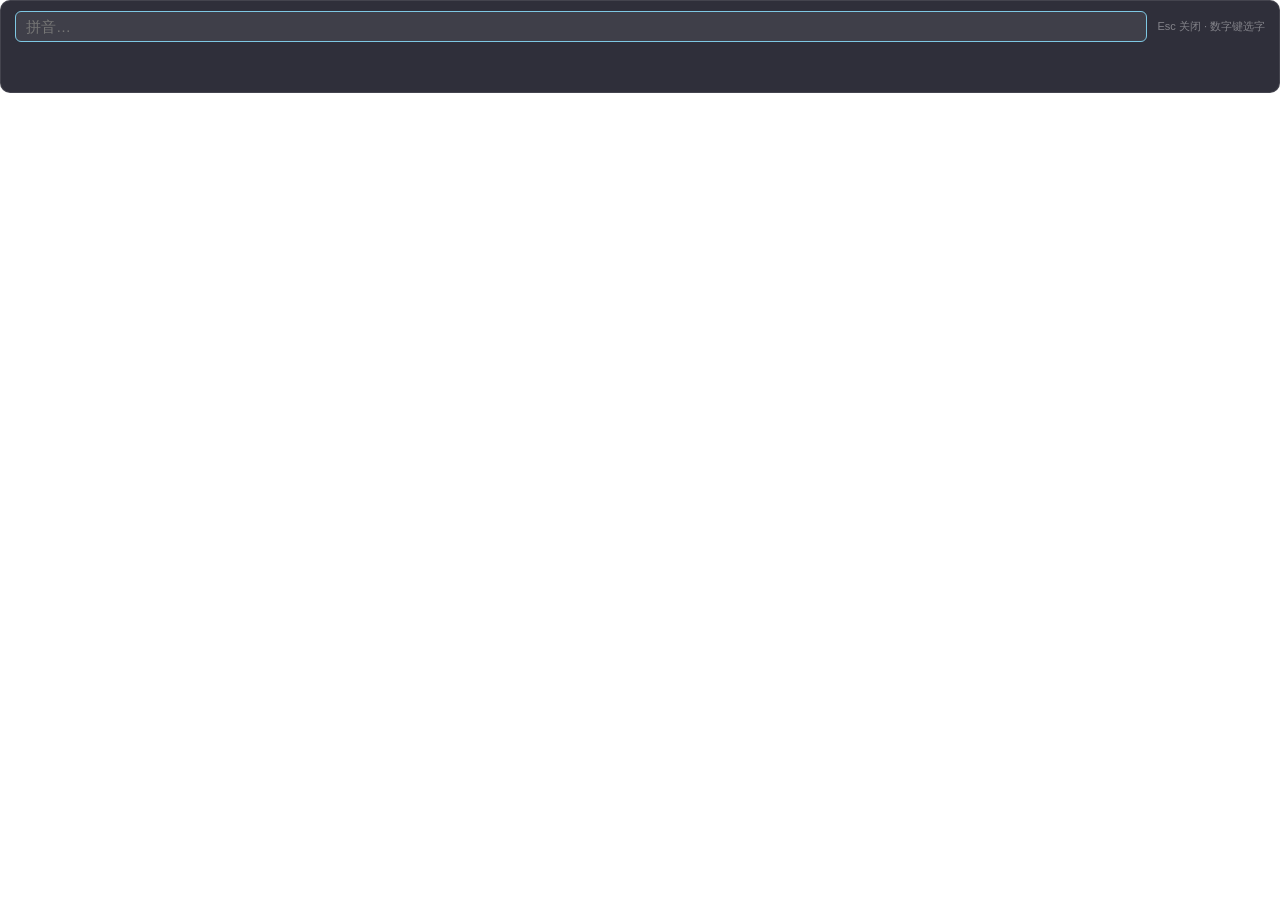
==== apps/overlay/ui/ime.html @ 0ed9d022 "feat(ime-panel): pinyin candidate panel in overlay (Ctrl+Alt+I hotkey, real-time candidates, number-" ====
<!DOCTYPE html>
<html lang="zh-CN">
<head>
<meta charset="UTF-8">
<meta name="viewport" content="width=device-width, initial-scale=1.0">
<title>灵犀输入</title>
<link rel="stylesheet" href="ime.css">
</head>
<body>
<div id="ime-panel">
  <div id="ime-input-row">
    <input id="pinyin-input" type="text" placeholder="拼音…" autocomplete="off" spellcheck="false" autofocus>
    <span id="ime-hint">Esc 关闭 · 数字键选字</span>
  </div>
  <div id="candidates"></div>
</div>
<script src="ime.js"></script>
</body>
</html>
---- apps/overlay/ui/ime.css ----
* { margin: 0; padding: 0; box-sizing: border-box; }

body {
  background: transparent;
  font-family: "Microsoft YaHei", "PingFang SC", sans-serif;
  user-select: none;
  overflow: hidden;
}

#ime-panel {
  background: rgba(30, 30, 42, 0.92);
  backdrop-filter: blur(12px);
  border: 1px solid rgba(255, 255, 255, 0.1);
  border-radius: 10px;
  padding: 10px 14px;
  display: flex;
  flex-direction: column;
  gap: 8px;
  width: 100%;
  height: 100%;
}

#ime-input-row {
  display: flex;
  align-items: center;
  gap: 10px;
}

#pinyin-input {
  flex: 1;
  background: rgba(255, 255, 255, 0.08);
  border: 1px solid rgba(255, 255, 255, 0.15);
  border-radius: 6px;
  padding: 6px 10px;
  font-size: 15px;
  color: #e0e0e0;
  outline: none;
  caret-color: #7ec8e3;
}

#pinyin-input:focus {
  border-color: #7ec8e3;
}

#ime-hint {
  font-size: 11px;
  color: rgba(255, 255, 255, 0.4);
  white-space: nowrap;
}

#candidates {
  display: flex;
  flex-wrap: wrap;
  gap: 4px;
  min-height: 32px;
  align-items: center;
}

.candidate {
  display: inline-flex;
  align-items: center;
  gap: 4px;
  padding: 4px 10px;
  border-radius: 5px;
  background: rgba(255, 255, 255, 0.06);
  color: #f0f0f0;
  font-size: 15px;
  cursor: pointer;
  transition: background 0.12s;
}

.candidate:hover, .candidate.active {
  background: rgba(126, 200, 227, 0.25);
}

.candidate .idx {
  font-size: 11px;
  color: #7ec8e3;
  font-weight: 600;
  margin-right: 2px;
}

.candidate .word {
  font-size: 16px;
}
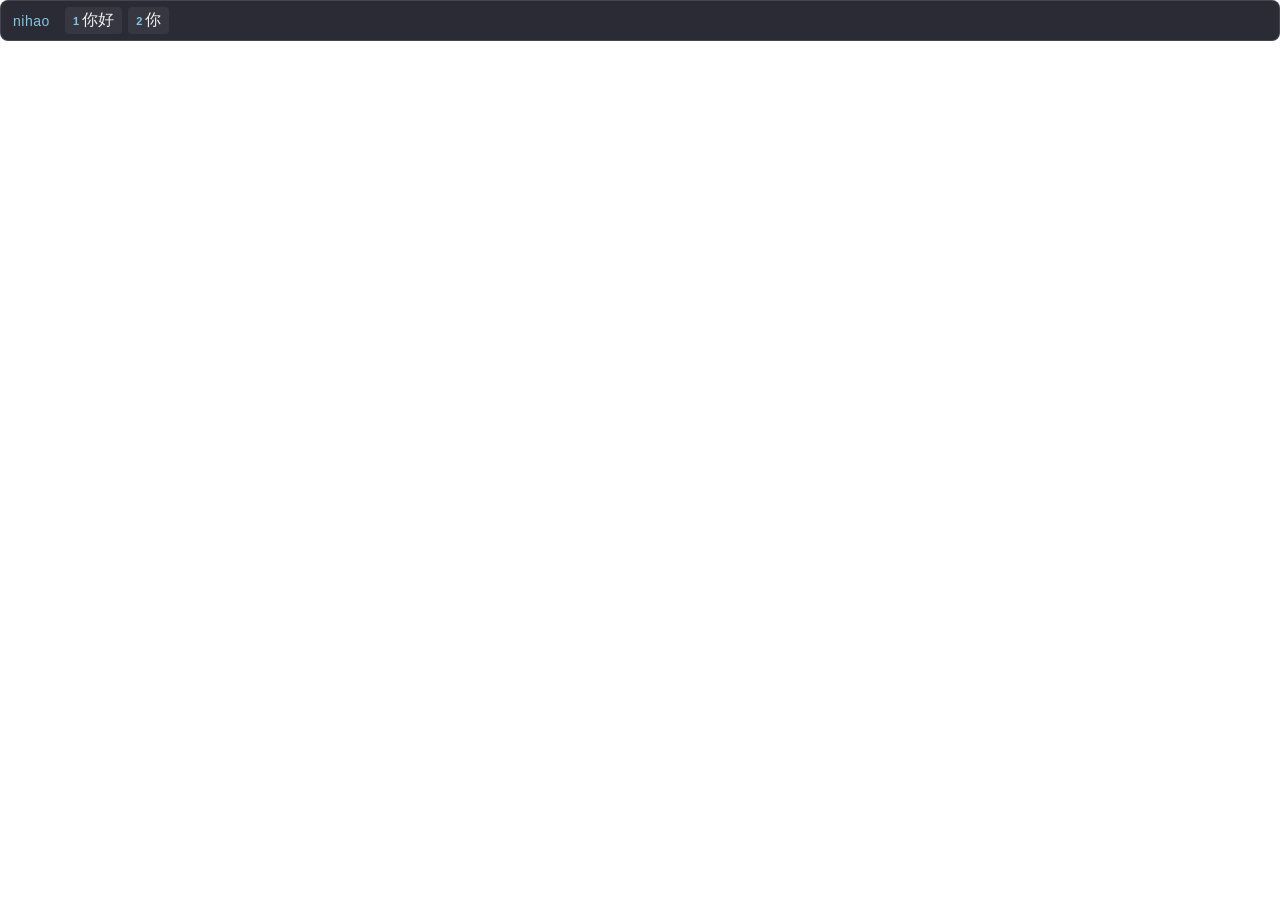
==== commit c8c286b4: "feat(ime): global keyboard hook IME mode - no input box, keys intercepted globally, candidate bar fo" ====
--- a/apps/overlay/ui/ime.html
+++ b/apps/overlay/ui/ime.html
@@ -8,10 +8,7 @@
 </head>
 <body>
 <div id="ime-panel">
-  <div id="ime-input-row">
-    <input id="pinyin-input" type="text" placeholder="拼音…" autocomplete="off" spellcheck="false" autofocus>
-    <span id="ime-hint">Esc 关闭 · 数字键选字</span>
-  </div>
+  <div id="pinyin-display"></div>
   <div id="candidates"></div>
 </div>
 <script src="ime.js"></script>
--- a/apps/overlay/ui/ime.css
+++ b/apps/overlay/ui/ime.css
@@ -8,68 +8,45 @@
 }
 
 #ime-panel {
-  background: rgba(30, 30, 42, 0.92);
+  background: rgba(30, 30, 42, 0.94);
   backdrop-filter: blur(12px);
-  border: 1px solid rgba(255, 255, 255, 0.1);
-  border-radius: 10px;
-  padding: 10px 14px;
+  border: 1px solid rgba(255, 255, 255, 0.12);
+  border-radius: 8px;
+  padding: 6px 12px;
   display: flex;
-  flex-direction: column;
-  gap: 8px;
-  width: 100%;
-  height: 100%;
+  align-items: center;
+  gap: 12px;
+  min-height: 36px;
 }
 
-#ime-input-row {
-  display: flex;
-  align-items: center;
-  gap: 10px;
-}
-
-#pinyin-input {
-  flex: 1;
-  background: rgba(255, 255, 255, 0.08);
-  border: 1px solid rgba(255, 255, 255, 0.15);
-  border-radius: 6px;
-  padding: 6px 10px;
-  font-size: 15px;
-  color: #e0e0e0;
-  outline: none;
-  caret-color: #7ec8e3;
-}
-
-#pinyin-input:focus {
-  border-color: #7ec8e3;
-}
-
-#ime-hint {
-  font-size: 11px;
-  color: rgba(255, 255, 255, 0.4);
-  white-space: nowrap;
+#pinyin-display {
+  color: #7ec8e3;
+  font-size: 14px;
+  font-weight: 500;
+  min-width: 40px;
+  letter-spacing: 0.5px;
 }
 
 #candidates {
   display: flex;
-  flex-wrap: wrap;
-  gap: 4px;
-  min-height: 32px;
+  gap: 6px;
   align-items: center;
 }
 
 .candidate {
   display: inline-flex;
   align-items: center;
-  gap: 4px;
-  padding: 4px 10px;
-  border-radius: 5px;
+  gap: 3px;
+  padding: 3px 8px;
+  border-radius: 4px;
   background: rgba(255, 255, 255, 0.06);
   color: #f0f0f0;
   font-size: 15px;
   cursor: pointer;
-  transition: background 0.12s;
+  transition: background 0.1s;
 }
 
-.candidate:hover, .candidate.active {
+.candidate:hover {
   background: rgba(126, 200, 227, 0.25);
 }
 
@@ -77,7 +54,6 @@
   font-size: 11px;
   color: #7ec8e3;
   font-weight: 600;
-  margin-right: 2px;
 }
 
 .candidate .word {
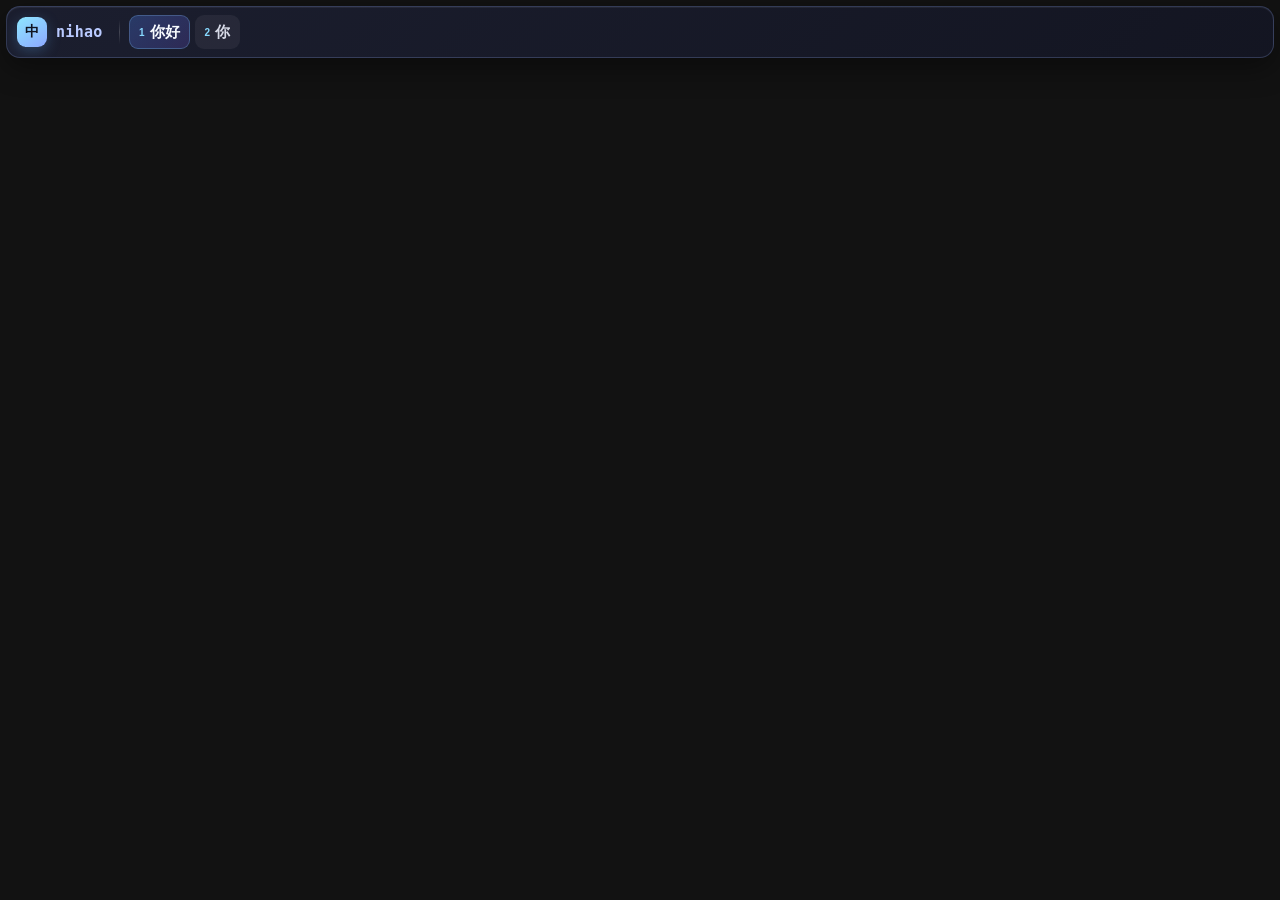
==== commit 41d0c960: "fix(ime): async hook worker, real caret insertion, whole-word ranking, compact candidate UI" ====
--- a/apps/overlay/ui/ime.html
+++ b/apps/overlay/ui/ime.html
@@ -8,7 +8,9 @@
 </head>
 <body>
 <div id="ime-panel">
+  <div id="mode-badge">中</div>
   <div id="pinyin-display"></div>
+  <div id="divider"></div>
   <div id="candidates"></div>
 </div>
 <script src="ime.js"></script>
--- a/apps/overlay/ui/ime.css
+++ b/apps/overlay/ui/ime.css
@@ -1,61 +1,111 @@
 * { margin: 0; padding: 0; box-sizing: border-box; }
 
-body {
+:root {
+  color-scheme: dark;
+  font-family: "Microsoft YaHei UI", "PingFang SC", sans-serif;
+}
+
+html, body {
+  width: 100%;
+  height: 100%;
   background: transparent;
-  font-family: "Microsoft YaHei", "PingFang SC", sans-serif;
+  overflow: hidden;
   user-select: none;
+}
+
+body { padding: 6px; }
+
+#ime-panel {
+  width: 100%;
+  height: 52px;
+  display: flex;
+  align-items: center;
+  gap: 9px;
+  padding: 7px 10px;
+  overflow: hidden;
+  border: 1px solid rgba(156, 181, 255, 0.22);
+  border-radius: 14px;
+  background: linear-gradient(135deg, rgba(28, 31, 48, 0.97), rgba(20, 22, 35, 0.96));
+  box-shadow: 0 10px 28px rgba(0, 0, 0, 0.38), inset 0 1px rgba(255, 255, 255, 0.055);
+  backdrop-filter: blur(18px) saturate(140%);
+}
+
+#mode-badge {
+  flex: 0 0 auto;
+  width: 30px;
+  height: 30px;
+  display: grid;
+  place-items: center;
+  border-radius: 9px;
+  color: #111521;
+  background: linear-gradient(145deg, #8ee7ff, #8ca8ff);
+  font-weight: 800;
+  font-size: 14px;
+  box-shadow: 0 4px 14px rgba(104, 184, 255, 0.25);
+}
+
+#pinyin-display {
+  flex: 0 0 auto;
+  min-width: 54px;
+  max-width: 116px;
+  overflow: hidden;
+  text-overflow: ellipsis;
+  color: #b9caff;
+  font: 600 15px/1.1 "Cascadia Code", "Consolas", monospace;
+  letter-spacing: 0.3px;
+}
+
+#divider {
+  flex: 0 0 auto;
+  width: 1px;
+  height: 24px;
+  background: linear-gradient(transparent, rgba(255,255,255,.18), transparent);
+}
+
+#candidates {
+  min-width: 0;
+  flex: 1 1 auto;
+  display: flex;
+  align-items: center;
+  gap: 5px;
   overflow: hidden;
 }
 
-#ime-panel {
-  background: rgba(30, 30, 42, 0.94);
-  backdrop-filter: blur(12px);
-  border: 1px solid rgba(255, 255, 255, 0.12);
-  border-radius: 8px;
-  padding: 6px 12px;
-  display: flex;
+.candidate {
+  flex: 0 0 auto;
+  height: 34px;
+  display: inline-flex;
   align-items: center;
-  gap: 12px;
-  min-height: 36px;
+  gap: 5px;
+  padding: 0 9px;
+  border: 1px solid transparent;
+  border-radius: 9px;
+  color: rgba(239, 242, 255, 0.88);
+  background: rgba(255, 255, 255, 0.055);
+  font-size: 15px;
+  cursor: pointer;
+  transition: background .12s ease, border-color .12s ease, transform .12s ease;
 }
 
-#pinyin-display {
-  color: #7ec8e3;
-  font-size: 14px;
-  font-weight: 500;
-  min-width: 40px;
-  letter-spacing: 0.5px;
-}
-
-#candidates {
-  display: flex;
-  gap: 6px;
-  align-items: center;
-}
-
-.candidate {
-  display: inline-flex;
-  align-items: center;
-  gap: 3px;
-  padding: 3px 8px;
-  border-radius: 4px;
-  background: rgba(255, 255, 255, 0.06);
-  color: #f0f0f0;
-  font-size: 15px;
-  cursor: pointer;
-  transition: background 0.1s;
+.candidate:first-child {
+  color: #f8fbff;
+  border-color: rgba(128, 201, 255, 0.28);
+  background: linear-gradient(135deg, rgba(80, 133, 255, 0.28), rgba(116, 91, 232, 0.22));
 }
 
 .candidate:hover {
-  background: rgba(126, 200, 227, 0.25);
+  transform: translateY(-1px);
+  border-color: rgba(142, 215, 255, 0.35);
+  background: rgba(117, 152, 255, 0.18);
 }
 
 .candidate .idx {
-  font-size: 11px;
-  color: #7ec8e3;
-  font-weight: 600;
+  color: #87d9ff;
+  font-size: 10px;
+  font-weight: 800;
 }
 
 .candidate .word {
-  font-size: 16px;
+  font-weight: 600;
+  white-space: nowrap;
 }
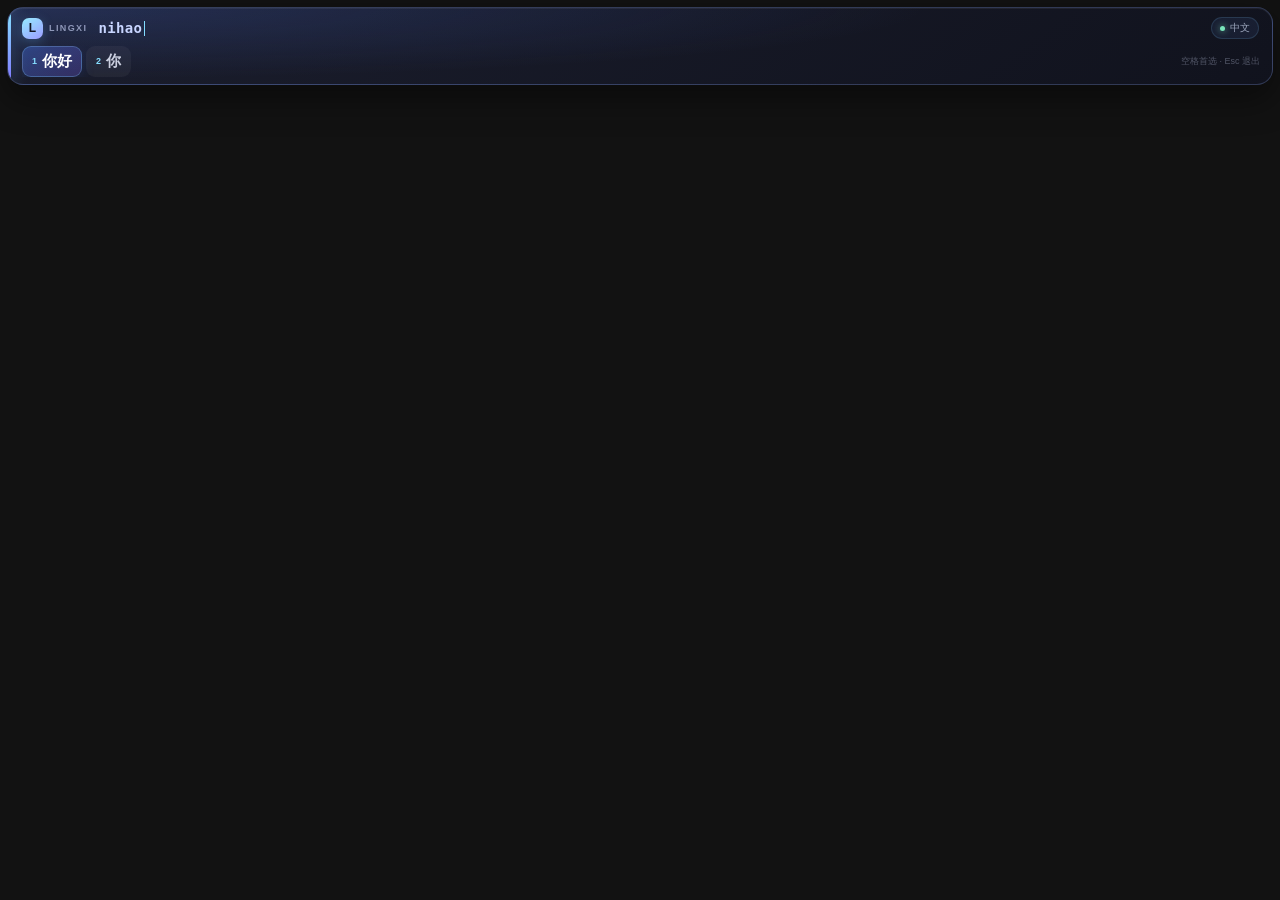
==== commit e5e3c9de: "fix(ime): enable input mode at startup and redesign candidate window" ====
--- a/apps/overlay/ui/ime.html
+++ b/apps/overlay/ui/ime.html
@@ -7,12 +7,22 @@
 <link rel="stylesheet" href="ime.css">
 </head>
 <body>
-<div id="ime-panel">
-  <div id="mode-badge">中</div>
-  <div id="pinyin-display"></div>
-  <div id="divider"></div>
-  <div id="candidates"></div>
-</div>
+  <main id="ime-panel">
+    <div class="topline">
+      <div class="brand" aria-label="LingXi">
+        <span class="brand-mark">L</span>
+        <span class="brand-name">LINGXI</span>
+      </div>
+      <div class="composition">
+        <span id="pinyin-display"></span><span class="caret"></span>
+      </div>
+      <div class="status"><span class="status-dot"></span>中文</div>
+    </div>
+    <div class="bottomline">
+      <div id="candidates"></div>
+      <div class="hint">空格首选 · Esc 退出</div>
+    </div>
+  </main>
 <script src="ime.js"></script>
 </body>
 </html>
--- a/apps/overlay/ui/ime.css
+++ b/apps/overlay/ui/ime.css
@@ -8,58 +8,124 @@
 html, body {
   width: 100%;
   height: 100%;
+  overflow: hidden;
   background: transparent;
-  overflow: hidden;
   user-select: none;
 }
 
-body { padding: 6px; }
+body { padding: 7px; }
 
 #ime-panel {
+  position: relative;
   width: 100%;
-  height: 52px;
+  height: 78px;
+  overflow: hidden;
+  border: 1px solid rgba(148, 174, 255, 0.24);
+  border-radius: 16px;
+  background:
+    radial-gradient(140% 180% at 0% 0%, rgba(75, 112, 220, 0.22), transparent 52%),
+    linear-gradient(145deg, rgba(27, 30, 46, 0.98), rgba(17, 19, 30, 0.98));
+  box-shadow:
+    0 14px 34px rgba(0, 0, 0, 0.42),
+    inset 0 1px rgba(255, 255, 255, 0.06);
+  backdrop-filter: blur(22px) saturate(145%);
+  animation: panel-in 140ms ease-out;
+}
+
+#ime-panel::before {
+  content: "";
+  position: absolute;
+  inset: 0 auto 0 0;
+  width: 3px;
+  background: linear-gradient(#85e5ff, #8175ff);
+  box-shadow: 0 0 16px rgba(111, 181, 255, 0.65);
+}
+
+.topline {
+  height: 35px;
   display: flex;
   align-items: center;
-  gap: 9px;
-  padding: 7px 10px;
-  overflow: hidden;
-  border: 1px solid rgba(156, 181, 255, 0.22);
-  border-radius: 14px;
-  background: linear-gradient(135deg, rgba(28, 31, 48, 0.97), rgba(20, 22, 35, 0.96));
-  box-shadow: 0 10px 28px rgba(0, 0, 0, 0.38), inset 0 1px rgba(255, 255, 255, 0.055);
-  backdrop-filter: blur(18px) saturate(140%);
+  gap: 11px;
+  padding: 7px 13px 2px 14px;
 }
 
-#mode-badge {
+.brand {
   flex: 0 0 auto;
-  width: 30px;
-  height: 30px;
+  display: flex;
+  align-items: center;
+  gap: 6px;
+}
+
+.brand-mark {
+  width: 21px;
+  height: 21px;
   display: grid;
   place-items: center;
-  border-radius: 9px;
-  color: #111521;
-  background: linear-gradient(145deg, #8ee7ff, #8ca8ff);
-  font-weight: 800;
-  font-size: 14px;
-  box-shadow: 0 4px 14px rgba(104, 184, 255, 0.25);
+  border-radius: 7px;
+  color: #111522;
+  background: linear-gradient(145deg, #96ecff, #9c9cff);
+  font: 800 12px/1 "Segoe UI", sans-serif;
+  box-shadow: 0 3px 12px rgba(105, 184, 255, 0.27);
+}
+
+.brand-name {
+  color: rgba(210, 219, 255, 0.62);
+  font: 700 9px/1 "Segoe UI", sans-serif;
+  letter-spacing: 1.4px;
+}
+
+.composition {
+  min-width: 0;
+  flex: 1 1 auto;
+  display: flex;
+  align-items: center;
+  overflow: hidden;
+  color: #c8d5ff;
+  font: 600 14px/1 "Cascadia Code", "Consolas", monospace;
+  letter-spacing: 0.35px;
 }
 
 #pinyin-display {
-  flex: 0 0 auto;
-  min-width: 54px;
-  max-width: 116px;
   overflow: hidden;
   text-overflow: ellipsis;
-  color: #b9caff;
-  font: 600 15px/1.1 "Cascadia Code", "Consolas", monospace;
-  letter-spacing: 0.3px;
+  white-space: nowrap;
 }
 
-#divider {
+.caret {
+  width: 1px;
+  height: 15px;
+  margin-left: 2px;
+  background: #82dcff;
+  animation: blink 1s steps(1) infinite;
+}
+
+.status {
   flex: 0 0 auto;
-  width: 1px;
-  height: 24px;
-  background: linear-gradient(transparent, rgba(255,255,255,.18), transparent);
+  display: flex;
+  align-items: center;
+  gap: 5px;
+  padding: 3px 8px;
+  border: 1px solid rgba(128, 206, 255, 0.15);
+  border-radius: 999px;
+  color: rgba(220, 231, 255, 0.68);
+  background: rgba(100, 147, 235, 0.09);
+  font-size: 10px;
+}
+
+.status-dot {
+  width: 5px;
+  height: 5px;
+  border-radius: 50%;
+  background: #79e4ba;
+  box-shadow: 0 0 7px rgba(121, 228, 186, 0.8);
+}
+
+.bottomline {
+  height: 43px;
+  display: flex;
+  align-items: center;
+  gap: 8px;
+  padding: 2px 12px 8px 14px;
 }
 
 #candidates {
@@ -67,45 +133,62 @@
   flex: 1 1 auto;
   display: flex;
   align-items: center;
-  gap: 5px;
+  gap: 4px;
   overflow: hidden;
 }
 
 .candidate {
   flex: 0 0 auto;
-  height: 34px;
+  height: 31px;
   display: inline-flex;
   align-items: center;
   gap: 5px;
   padding: 0 9px;
   border: 1px solid transparent;
   border-radius: 9px;
-  color: rgba(239, 242, 255, 0.88);
-  background: rgba(255, 255, 255, 0.055);
-  font-size: 15px;
+  color: rgba(235, 239, 255, 0.84);
+  background: rgba(255, 255, 255, 0.045);
   cursor: pointer;
-  transition: background .12s ease, border-color .12s ease, transform .12s ease;
+  transition: transform 110ms ease, background 110ms ease, border-color 110ms ease;
 }
 
 .candidate:first-child {
-  color: #f8fbff;
-  border-color: rgba(128, 201, 255, 0.28);
-  background: linear-gradient(135deg, rgba(80, 133, 255, 0.28), rgba(116, 91, 232, 0.22));
+  color: #fff;
+  border-color: rgba(131, 199, 255, 0.30);
+  background: linear-gradient(135deg, rgba(74, 126, 255, 0.35), rgba(117, 91, 229, 0.29));
+  box-shadow: 0 4px 13px rgba(58, 92, 196, 0.18);
 }
 
 .candidate:hover {
   transform: translateY(-1px);
-  border-color: rgba(142, 215, 255, 0.35);
-  background: rgba(117, 152, 255, 0.18);
+  border-color: rgba(139, 211, 255, 0.32);
+  background: rgba(109, 145, 245, 0.16);
 }
 
 .candidate .idx {
-  color: #87d9ff;
-  font-size: 10px;
-  font-weight: 800;
+  color: #85ddff;
+  font: 800 9px/1 "Segoe UI", sans-serif;
 }
 
 .candidate .word {
+  font-size: 15px;
   font-weight: 600;
   white-space: nowrap;
 }
+
+.hint {
+  flex: 0 0 auto;
+  color: rgba(194, 203, 231, 0.36);
+  font-size: 9px;
+  white-space: nowrap;
+}
+
+@keyframes panel-in {
+  from { opacity: 0; transform: translateY(4px) scale(0.985); }
+  to { opacity: 1; transform: translateY(0) scale(1); }
+}
+
+@keyframes blink {
+  0%, 45% { opacity: 1; }
+  46%, 100% { opacity: 0; }
+}
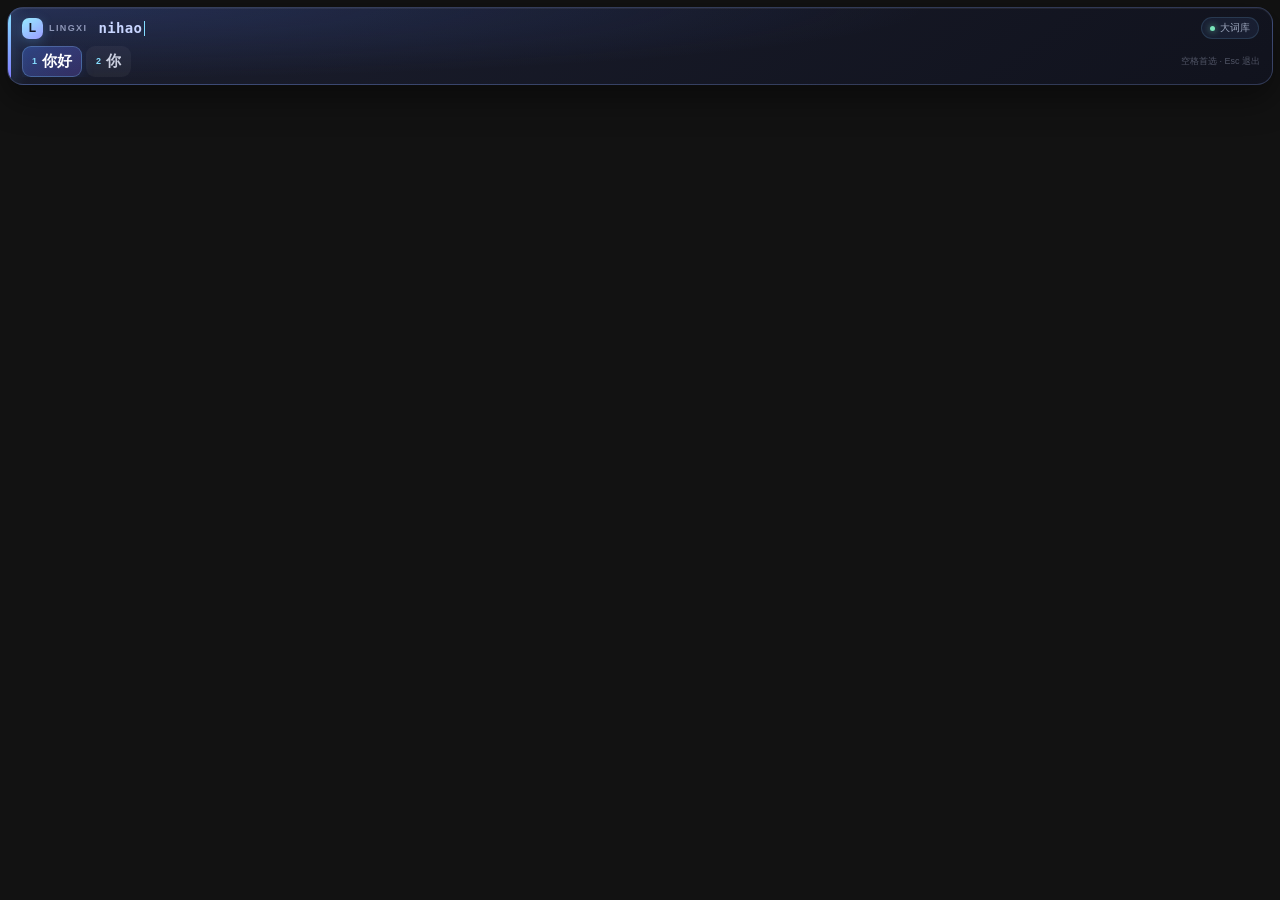
==== commit 9275f7d8: "feat(dev): expose large-dictionary status and add one-command collaboration workflow" ====
--- a/apps/overlay/ui/ime.html
+++ b/apps/overlay/ui/ime.html
@@ -16,7 +16,7 @@
       <div class="composition">
         <span id="pinyin-display"></span><span class="caret"></span>
       </div>
-      <div class="status"><span class="status-dot"></span>中文</div>
+      <div id="backend-status" class="status basic"><span class="status-dot"></span><span id="backend-label">基础词库</span></div>
     </div>
     <div class="bottomline">
       <div id="candidates"></div>
--- a/apps/overlay/ui/ime.css
+++ b/apps/overlay/ui/ime.css
@@ -116,8 +116,22 @@
   width: 5px;
   height: 5px;
   border-radius: 50%;
+}
+
+.status.large .status-dot {
   background: #79e4ba;
   box-shadow: 0 0 7px rgba(121, 228, 186, 0.8);
+}
+
+.status.basic {
+  color: rgba(255, 211, 153, 0.82);
+  border-color: rgba(255, 185, 105, 0.18);
+  background: rgba(255, 166, 80, 0.08);
+}
+
+.status.basic .status-dot {
+  background: #ffb66b;
+  box-shadow: 0 0 7px rgba(255, 174, 91, 0.72);
 }
 
 .bottomline {
